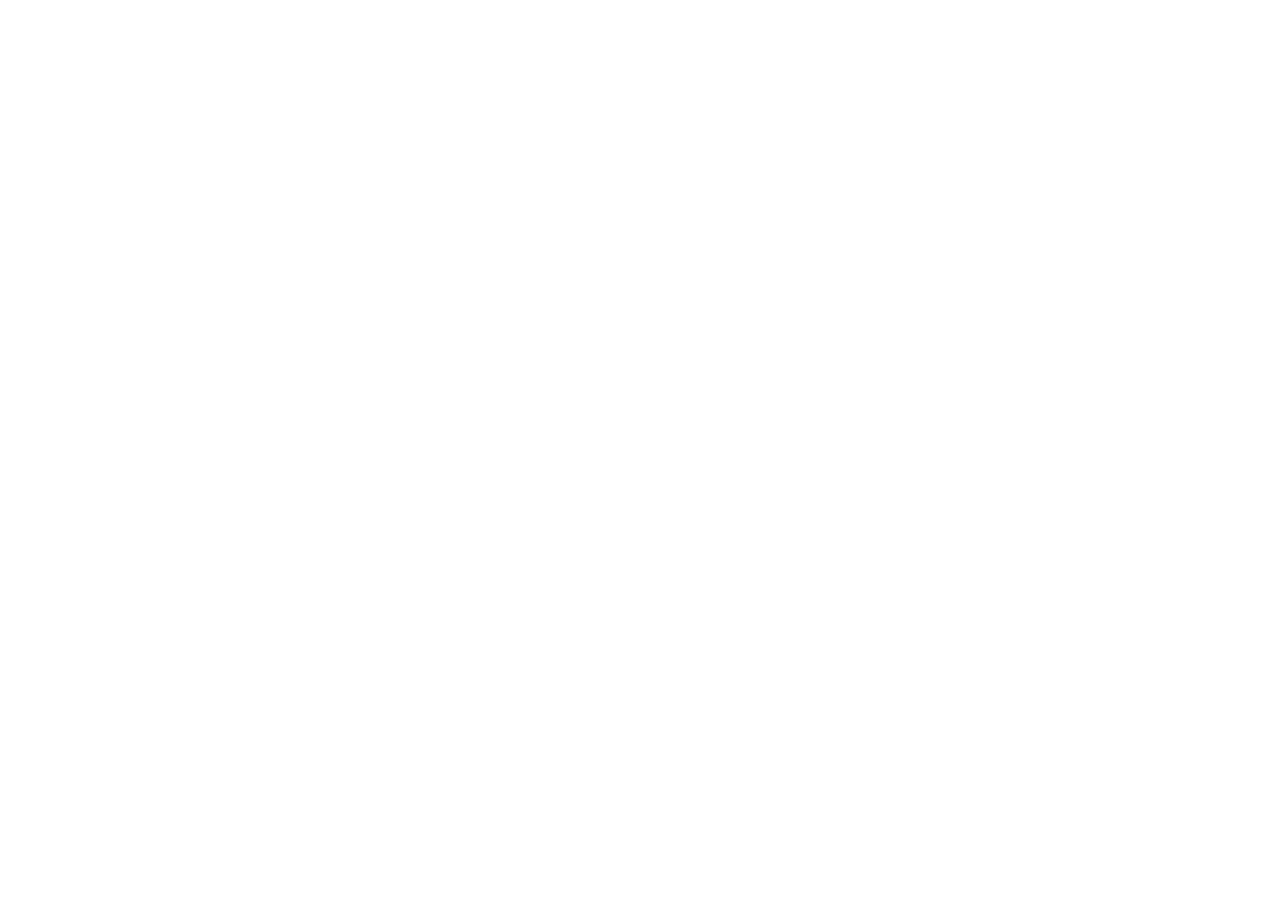
==== example.html @ a4aedce9 "Add files via upload" ====
<!DOCTYPE html>
<html lang="en">
<head>
  <meta charset="UTF-8">
  <meta name="viewport" content="width=device-width, initial-scale=1.0">
  <script src="https://cdnjs.cloudflare.com/ajax/libs/xlsx/0.17.0/xlsx.full.min.js"></script>
  <title>XLSX Example</title>
</head>
<body>
  <script>
    document.addEventListener("DOMContentLoaded", function () {
      // Your data
      var data = [
        ["Name", "Age", "Country"],
        ["John Doe", 30, "USA"],
        ["Jane Doe", 25, "Canada"],
      ];

      // Create a new workbook and sheet
      var wb = XLSX.utils.book_new();
      var ws = XLSX.utils.aoa_to_sheet(data);

      // Add the sheet to the workbook
      XLSX.utils.book_append_sheet(wb, ws, "Sheet1");

      // Save the workbook to a file
      XLSX.writeFile(wb, "example.xlsx");
    });
  </script>
</body>
</html>
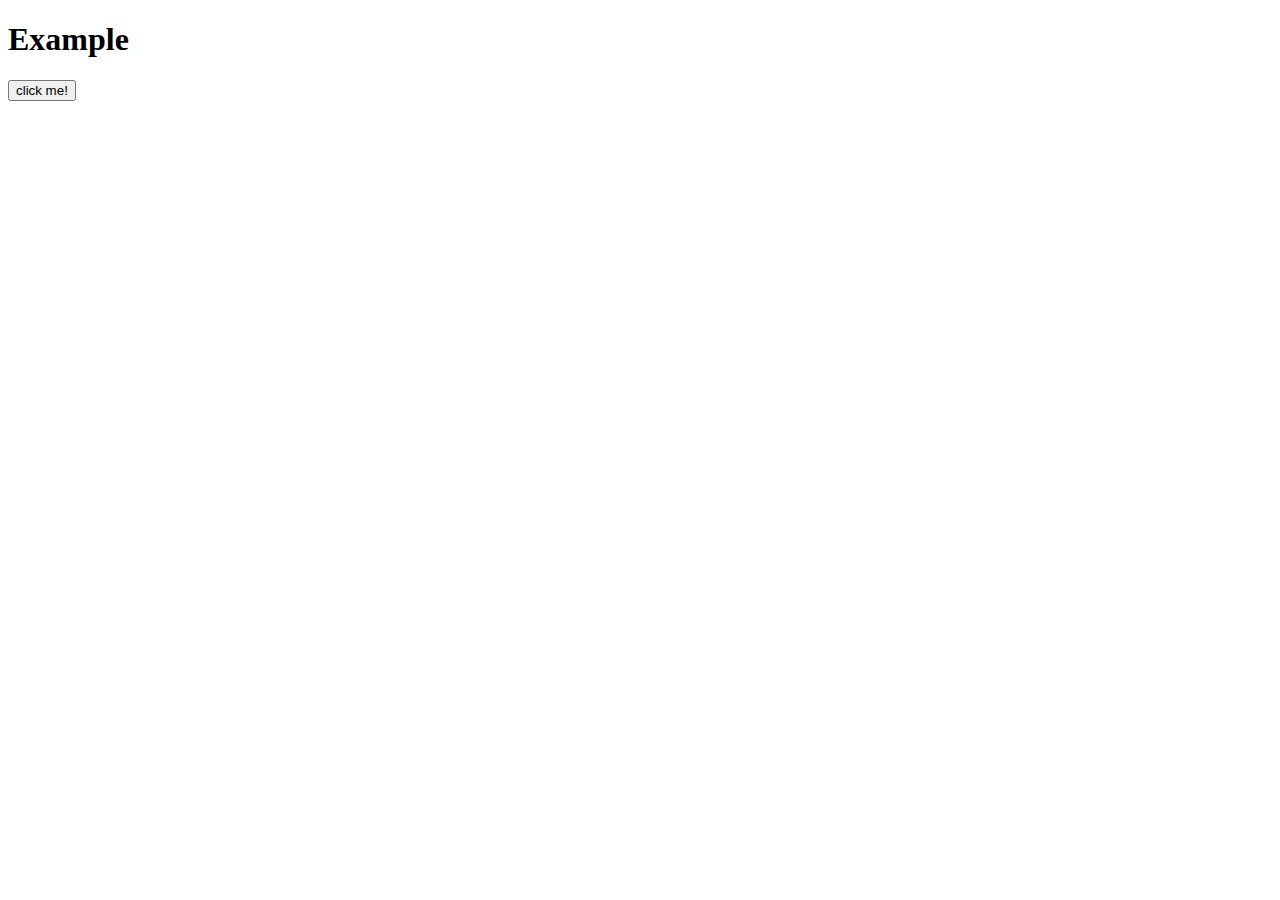
==== commit c591a689: "Update example.html" ====
--- a/example.html
+++ b/example.html
@@ -7,25 +7,13 @@
   <title>XLSX Example</title>
 </head>
 <body>
+  <h1>Example</h1>
+  <button id="btn" onclick="btnFunction()">click me!</button>
   <script>
-    document.addEventListener("DOMContentLoaded", function () {
-      // Your data
-      var data = [
-        ["Name", "Age", "Country"],
-        ["John Doe", 30, "USA"],
-        ["Jane Doe", 25, "Canada"],
-      ];
-
-      // Create a new workbook and sheet
-      var wb = XLSX.utils.book_new();
-      var ws = XLSX.utils.aoa_to_sheet(data);
-
-      // Add the sheet to the workbook
-      XLSX.utils.book_append_sheet(wb, ws, "Sheet1");
-
-      // Save the workbook to a file
-      XLSX.writeFile(wb, "example.xlsx");
-    });
+ const btnFunction = () => {
+      console.log("Click me!");
+      alert("button clicked");
+    };
   </script>
 </body>
 </html>
